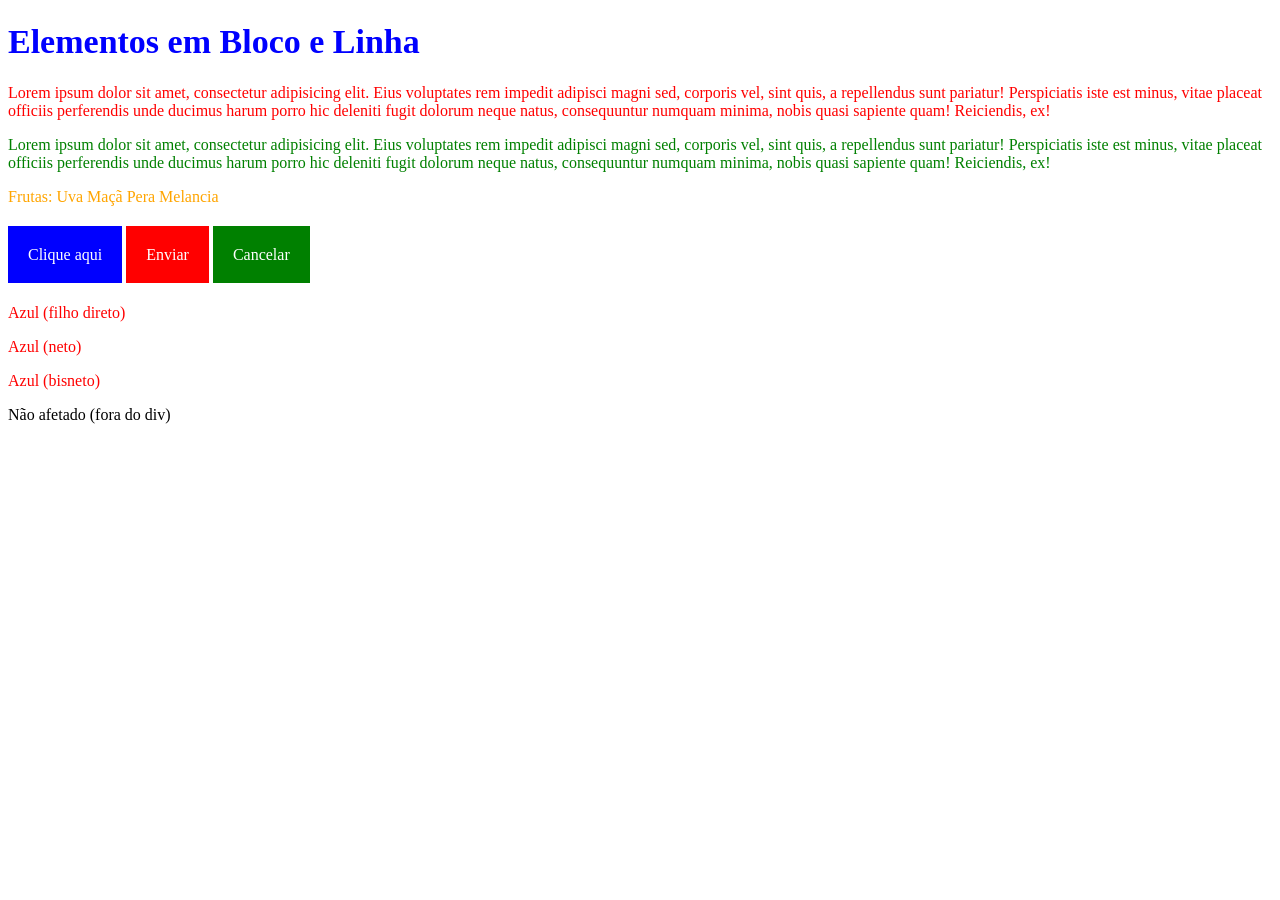
==== css.html @ 232959ab "Add initial HTML and CSS files for layout structure and styling" ====
<!DOCTYPE html>
<html lang="en">
<head>
    <meta charset="UTF-8">
    <meta name="viewport" content="width=device-width, initial-scale=1.0">
    <title>Elementos em Bloco e Linha</title>

    <link rel="stylesheet" href="css/style.css">
</head>
<body>

    <h1>Elementos em Bloco e Linha</h1>
    <div>
        Lorem ipsum dolor sit amet, consectetur adipisicing elit. Eius voluptates rem impedit adipisci magni sed, corporis vel, sint quis, a repellendus sunt pariatur! Perspiciatis iste est minus, vitae placeat officiis perferendis unde ducimus harum porro hic deleniti fugit dolorum neque natus, consequuntur numquam minima, nobis quasi sapiente quam! Reiciendis, ex!
    </div>

    <p style="color: green;">
        Lorem ipsum dolor sit amet, consectetur adipisicing elit. Eius voluptates rem impedit adipisci magni sed, corporis vel, sint quis, a repellendus sunt pariatur! Perspiciatis iste est minus, vitae placeat officiis perferendis unde ducimus harum porro hic deleniti fugit dolorum neque natus, consequuntur numquam minima, nobis quasi sapiente quam! Reiciendis, ex!
    </p>
    
    <!-- Container de Frutas -->
    <div id="frutas">
        Frutas: 
        <span>Uva</span>
        <span>Maçã</span>
        <span>Pera</span>
        <span>Melancia</span>
    </div>

    <div id="botoes">
        <span class="botao">Clique aqui</span>
        <span class="botao botao-vermelho">Enviar</span>
        <span class="botao botao-verde">Cancelar</span>
    </div>

    <div>
        <p>Azul (filho direto)</p>
        <section>
            <p>Azul (neto)</p>
            <article>
                <p>Azul (bisneto)</p>
            </article>
        </section>
    </div>
    <p>Não afetado (fora do div)</p>

</body>
</html>
---- css/style.css ----
h1 {
    color: blue;
    font-size: 34px;
}

div {
    color: red;
}

#frutas {
    color: orange;
    margin-bottom: 40px;
}

#botoes {
    margin-bottom: 40px;
}

.botao {
    color: white;
    background-color: blue;
    padding: 20px;
    text-align: center;
}

.botao-vermelho {
    background-color: red;
}

.botao-verde {
    background-color: green;
}
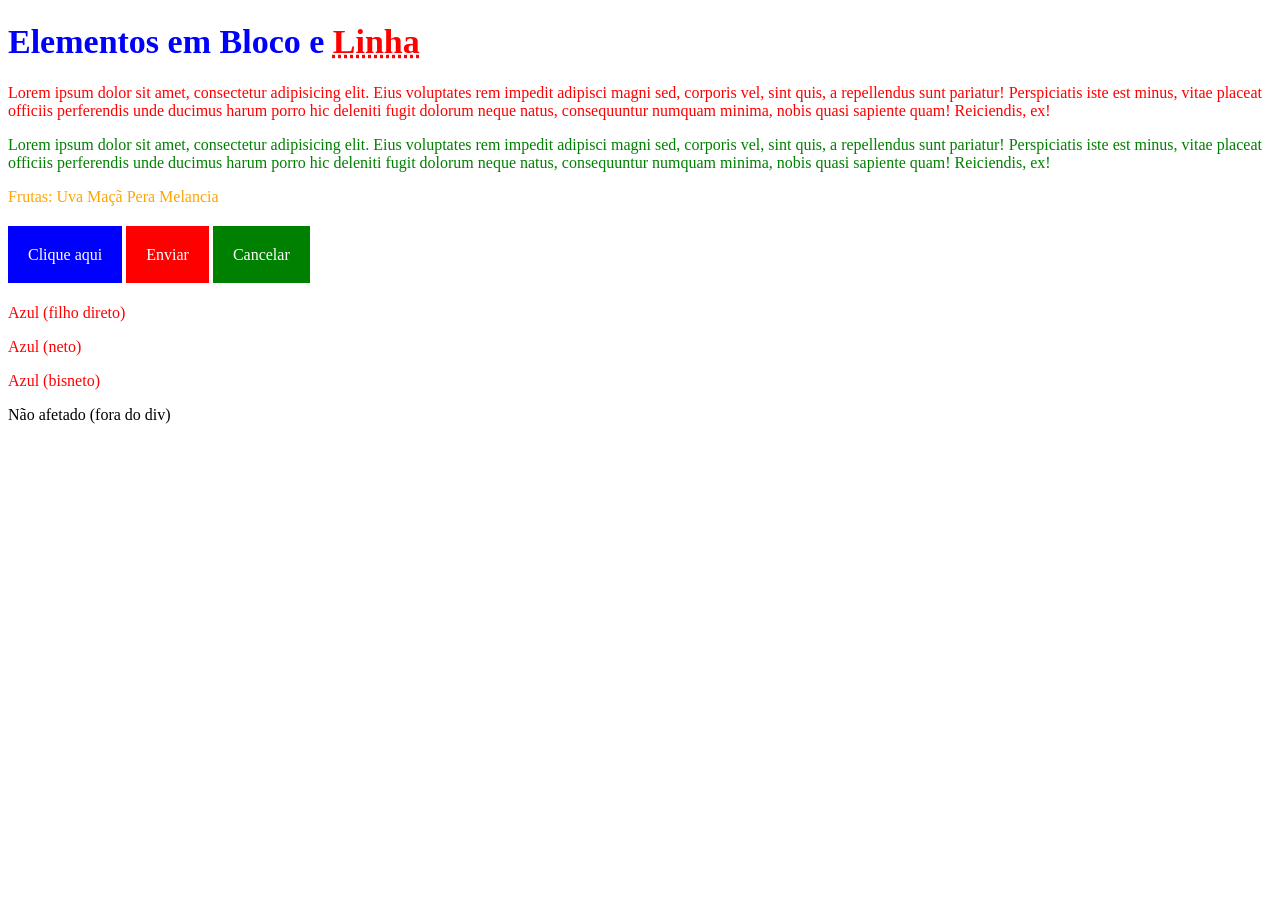
==== commit 52f64e5c: "Add box model HTML structure and CSS styling Co-authored-by: Copilot <copilot@github.com>" ====
--- a/css.html
+++ b/css.html
@@ -6,10 +6,18 @@
     <title>Elementos em Bloco e Linha</title>
 
     <link rel="stylesheet" href="css/style.css">
+
+    <style>
+        h1 > span {
+            color: red;
+            text-decoration: underline;
+            text-decoration-style: dotted;
+        }
+    </style>
 </head>
 <body>
 
-    <h1>Elementos em Bloco e Linha</h1>
+    <h1>Elementos em Bloco e <span>Linha</span></h1>
     <div>
         Lorem ipsum dolor sit amet, consectetur adipisicing elit. Eius voluptates rem impedit adipisci magni sed, corporis vel, sint quis, a repellendus sunt pariatur! Perspiciatis iste est minus, vitae placeat officiis perferendis unde ducimus harum porro hic deleniti fugit dolorum neque natus, consequuntur numquam minima, nobis quasi sapiente quam! Reiciendis, ex!
     </div>
